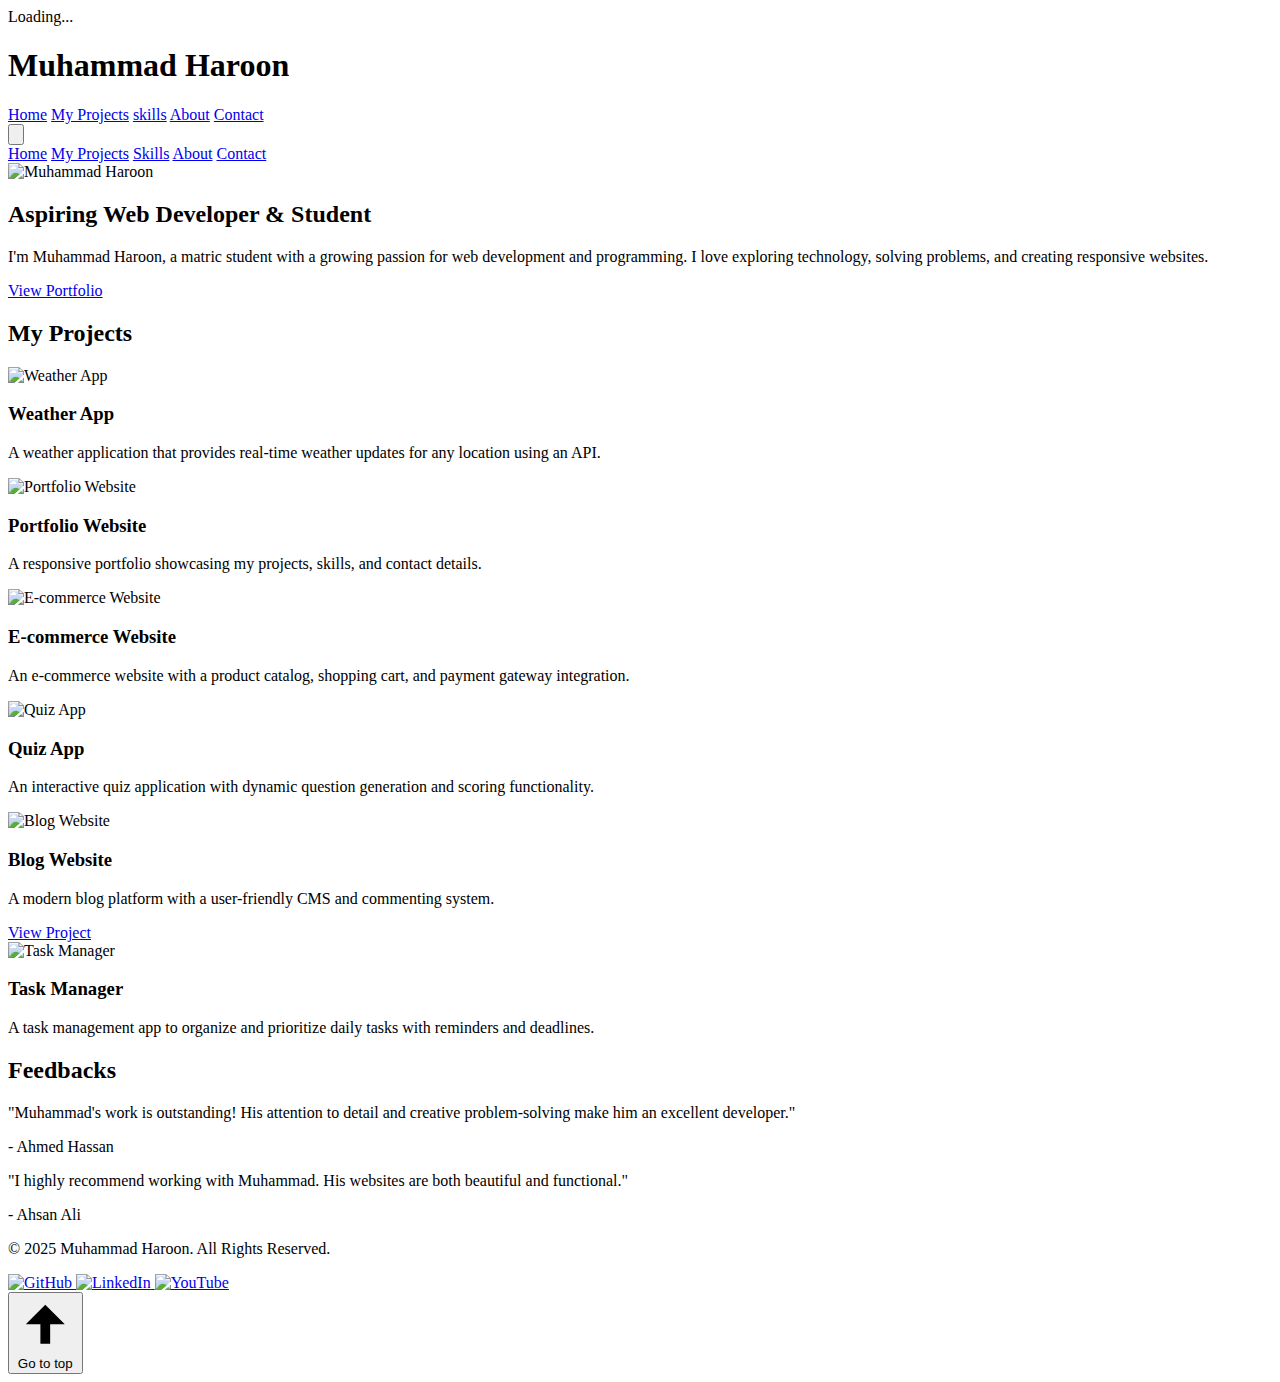
==== index.html @ 2dc2d927 "Added index.html" ====
<!DOCTYPE html>
<html lang="en">

<head>
    <meta charset="UTF-8">
    <meta name="viewport" content="width=device-width, initial-scale=1.0">
    <link rel="preconnect" href="https://fonts.googleapis.com">
    <link rel="preconnect" href="https://fonts.gstatic.com" crossorigin>
    <link
        href="https://fonts.googleapis.com/css2?family=Poppins:ital,wght@0,100;0,200;0,300;0,400;0,500;0,600;0,700;0,800;0,900;1,100;1,200;1,300;1,400;1,500;1,600;1,700;1,800;1,900&display=swap"
        rel="stylesheet">
    <title>Home | Muhammad Haroon Portfolio</title>
    <link href="./style/output.css" rel="stylesheet">
    <link rel="stylesheet" href="style/style.css">
</head>

<body class="bg-gray-100 text-gray-800 font-poppins">
    <!-- Preloader -->
    <div class="preloader flex space-x-2 justify-center items-center bg-black h-screen dark:invert">
        <span class='sr-only'>Loading...</span>
        <div class='h-8 w-8 bg-white rounded-full animate-bounce [animation-delay:-0.3s]'></div>
        <div class='h-8 w-8 bg-white rounded-full animate-bounce [animation-delay:-0.15s]'></div>
        <div class='h-8 w-8 bg-white rounded-full animate-bounce'></div>
    </div>

    <!-- Header -->
    <header class="bg-white bg-opacity-70 backdrop-blur-lg sticky top-0 z-50 shadow-sm">
        <div class="container mx-auto py-4 px-6 flex items-center justify-between">
            <h1 class="text-2xl md:text-3xl font-bold">Muhammad Haroon</h1>
            <nav class="hidden md:flex space-x-4">
                <a href="#" class="text-gray-700 hover:text-gray-900">Home</a>
                <a href="#portfolio" class="text-gray-700 hover:text-gray-900">My Projects</a>
                <a href="pages/skills.html" class="text-gray-700 hover:text-gray-900">skills</a>
                <a href="pages/about.html" class="text-gray-700 hover:text-gray-900">About</a>
                <a href="pages/contact.html" class="text-gray-700 hover:text-gray-900">Contact</a>
            </nav>
            <button class="md:hidden text-gray-700 focus:outline-none" id="menu-button">
                <svg class="w-6 h-6" fill="none" stroke="currentColor" viewBox="0 0 24 24"
                    xmlns="http://www.w3.org/2000/svg">
                    <path stroke-linecap="round" stroke-linejoin="round" stroke-width="2" d="M4 6h16M4 12h16m-7 6h7">
                    </path>
                </svg>
            </button>
        </div>
        <div class="md:hidden hidden" id="mobile-menu">
            <a href="#" class="block px-4 py-2 text-gray-700 hover:bg-gray-200">Home</a>
            <a href="#portfolio" class="block px-4 py-2 text-gray-700 hover:bg-gray-200">My Projects</a>
            <a href="pages/skills.html" class="block px-4 py-2 text-gray-700 hover:bg-gray-200">Skills</a>
            <a href="pages/about.html" class="block px-4 py-2 text-gray-700 hover:bg-gray-200">About</a>
            <a href="pages/contact.html" class="block px-4 py-2 text-gray-700 hover:bg-gray-200">Contact</a>

        </div>
    </header>

    <!-- Hero Section -->
    <section class="container mx-auto flex flex-col md:flex-row items-center gap-8 py-16 px-6 h-screen">
        <div class="w-40 h-40 md:w-80 md:h-80 lg:w-96 lg:h-96 rounded-full overflow-hidden shadow-lg">
            <img src="images/profile.jpg" alt="Muhammad Haroon" class="object-cover w-full h-full">
        </div>
        <div class="text-center md:text-left max-w-2xl">
            <h2 class="text-3xl md:text-5xl font-bold mb-4">Aspiring Web Developer & Student</h2>
            <p class="text-lg md:text-xl mb-4 leading-relaxed">
                I'm <span class="text-xl font-bold">Muhammad Haroon</span>, a matric student with a growing passion for
                web development and programming. I love exploring technology, solving problems, and creating responsive
                websites.
            </p>
            <a href="#portfolio" class="bg-green-500 text-white px-4 py-2 rounded hover:bg-green-600">View Portfolio</a>
        </div>
    </section>

    <!-- Portfolio Section -->
    <section id="portfolio" class="py-16 bg-white">
        <div class="container mx-auto px-6">
            <h2 class="text-3xl md:text-4xl font-bold text-center mb-12">My Projects</h2>
            <div class="grid grid-cols-1 md:grid-cols-3 gap-6">
                <!-- Project 1 -->
                <div class="bg-gray-200 rounded-lg shadow-md p-4">
                    <img src="images/project1.jpg" alt="Weather App" class="rounded-md w-full mb-4">
                    <h3 class="text-xl font-bold mb-2">Weather App</h3>
                    <p class="text-gray-700 mb-4">A weather application that provides real-time weather updates for any
                        location using an API.</p>
                </div>

                <!-- Project 2 -->
                <div class="bg-gray-200 rounded-lg shadow-md p-4">
                    <img src="images/project2.jpg" alt="Portfolio Website" class="rounded-md w-full mb-4">
                    <h3 class="text-xl font-bold mb-2">Portfolio Website</h3>
                    <p class="text-gray-700 mb-4">A responsive portfolio showcasing my projects, skills, and contact
                        details.</p>
                </div>

                <!-- Project 3 -->
                <div class="bg-gray-200 rounded-lg shadow-md p-4">
                    <img src="images/project3.jpg" alt="E-commerce Website" class="rounded-md w-full mb-4">
                    <h3 class="text-xl font-bold mb-2">E-commerce Website</h3>
                    <p class="text-gray-700 mb-4">An e-commerce website with a product catalog, shopping cart, and
                        payment gateway integration.</p>
                </div>

                <!-- Project 4 -->
                <div class="bg-gray-200 rounded-lg shadow-md p-4">
                    <img src="images/project4.jpg" alt="Quiz App" class="rounded-md w-full mb-4">
                    <h3 class="text-xl font-bold mb-2">Quiz App</h3>
                    <p class="text-gray-700 mb-4">An interactive quiz application with dynamic question generation and
                        scoring functionality.</p>
                </div>

                <!-- Project 5 -->
                <div class="bg-gray-200 rounded-lg shadow-md p-4">
                    <img src="images/project5.jpg" alt="Blog Website" class="rounded-md w-full mb-4">
                    <h3 class="text-xl font-bold mb-2">Blog Website</h3>
                    <p class="text-gray-700 mb-4">A modern blog platform with a user-friendly CMS and commenting system.
                    </p>
                    <a href="https://techozia.blogspot.com/" target="_blank" class="text-green-500 hover:underline">View
                        Project</a>
                </div>

                <!-- Project 6 -->
                <div class="bg-gray-200 rounded-lg shadow-md p-4">
                    <img src="images/project6.jpg" alt="Task Manager" class="rounded-md w-full mb-4">
                    <h3 class="text-xl font-bold mb-2">Task Manager</h3>
                    <p class="text-gray-700 mb-4">A task management app to organize and prioritize daily tasks with
                        reminders and deadlines.</p>
                </div>
            </div>
        </div>
    </section>


    <!-- FeedBacks Section -->
    <section id="FeedBacks" class="py-16 bg-gray-100">
        <div class="container mx-auto px-6">
            <h2 class="text-3xl md:text-4xl font-bold text-center mb-12">Feedbacks</h2>
            <div class="grid grid-cols-1 md:grid-cols-2 gap-6">
                <div class="bg-white shadow-md p-4 rounded-lg">
                    <p class="text-gray-800">"Muhammad's work is outstanding! His attention to detail and creative
                        problem-solving make him an excellent developer."</p>
                    <p class="mt-4 text-gray-500 text-sm">- Ahmed Hassan</p>
                </div>
                <div class="bg-white shadow-md p-4 rounded-lg">
                    <p class="text-gray-800">"I highly recommend working with Muhammad. His websites are both beautiful
                        and functional."</p>
                    <p class="mt-4 text-gray-500 text-sm">- Ahsan Ali</p>
                </div>
            </div>
        </div>
    </section>


    <!-- Footer -->
    <footer class="bg-gray-300 py-6">
        <div class="container mx-auto text-center">
            <p>&copy; 2025 Muhammad Haroon. All Rights Reserved.</p>
            <div class="flex justify-center space-x-4 mt-4">
                <a href="https://github.com/mharoon1578" target="_blank" rel="noopener noreferrer"
                    class="text-gray-700 hover:text-gray-500">
                    <img src="images/github.svg" alt="GitHub" class="w-6 h-6">
                </a>
                <a href="https://linkedin.com" target="_blank" rel="noopener noreferrer"
                    class="text-gray-700 hover:text-gray-500">
                    <img src="images/linkedin.svg" alt="LinkedIn" class="w-6 h-6">
                </a>
                <a href="https://www.youtube.com/@CWH-15" target="_blank" rel="noopener noreferrer"
                    class="text-gray-700 hover:text-gray-500">
                    <img src="images/youtube.svg" alt="YouTube" class="w-6 h-6">
                </a>
            </div>
        </div>
    </footer>
    <button id="to-top-button" onclick="goToTop()" title="Go To Top"
        class="hidden fixed z-50 bottom-10 right-7 p-3 border-0 w-12 h-12 rounded-full shadow-md bg-gray-600 hover:bg-gray-700 text-white text-lg font-semibold transition-colors duration-300">
        <svg xmlns="http://www.w3.org/2000/svg" viewBox="0 0 24 24" fill="currentColor" class="w-6 h-6">
            <path d="M12 4l8 8h-6v8h-4v-8H4l8-8z" />
        </svg>
        <span class="sr-only">Go to top</span>
    </button>
    <script>


        const menuButton = document.getElementById('menu-button');
        const mobileMenu = document.getElementById('mobile-menu');

        menuButton.addEventListener('click', () => {
            mobileMenu.classList.toggle('hidden');
        });
        // Preloader
        document.querySelector(".preloader").style.display = "none";

        window.onload = function () {
            document.querySelector(".preloader").style.display = "flex";

            setTimeout(function () {
                document.querySelector(".preloader").style.display = "none";
            }, 1800);
        }

        // ScrollIndicator
        window.onscroll = function () {
            var scrollTop = document.documentElement.scrollTop || document.body.scrollTop;
            var docHeight = document.documentElement.scrollHeight - document.documentElement.clientHeight;
            var scrollPercentage = (scrollTop / docHeight) * 100;

            document.getElementById("scrollIndicator").style.width = scrollPercentage + "%";
        }
        // Get the 'to top' button element by ID
        var toTopButton = document.getElementById("to-top-button");

        // Check if the button exists
        if (toTopButton) {

            // On scroll event, toggle button visibility based on scroll position
            window.onscroll = function () {
                if (document.body.scrollTop > 500 || document.documentElement.scrollTop > 500) {
                    toTopButton.classList.remove("hidden");
                } else {
                    toTopButton.classList.add("hidden");
                }
            };

            // Function to scroll to the top of the page smoothly
            window.goToTop = function () {
                window.scrollTo({
                    top: 0,
                    behavior: 'smooth'
                });
            };
        }
    </script>
</body>

</html>
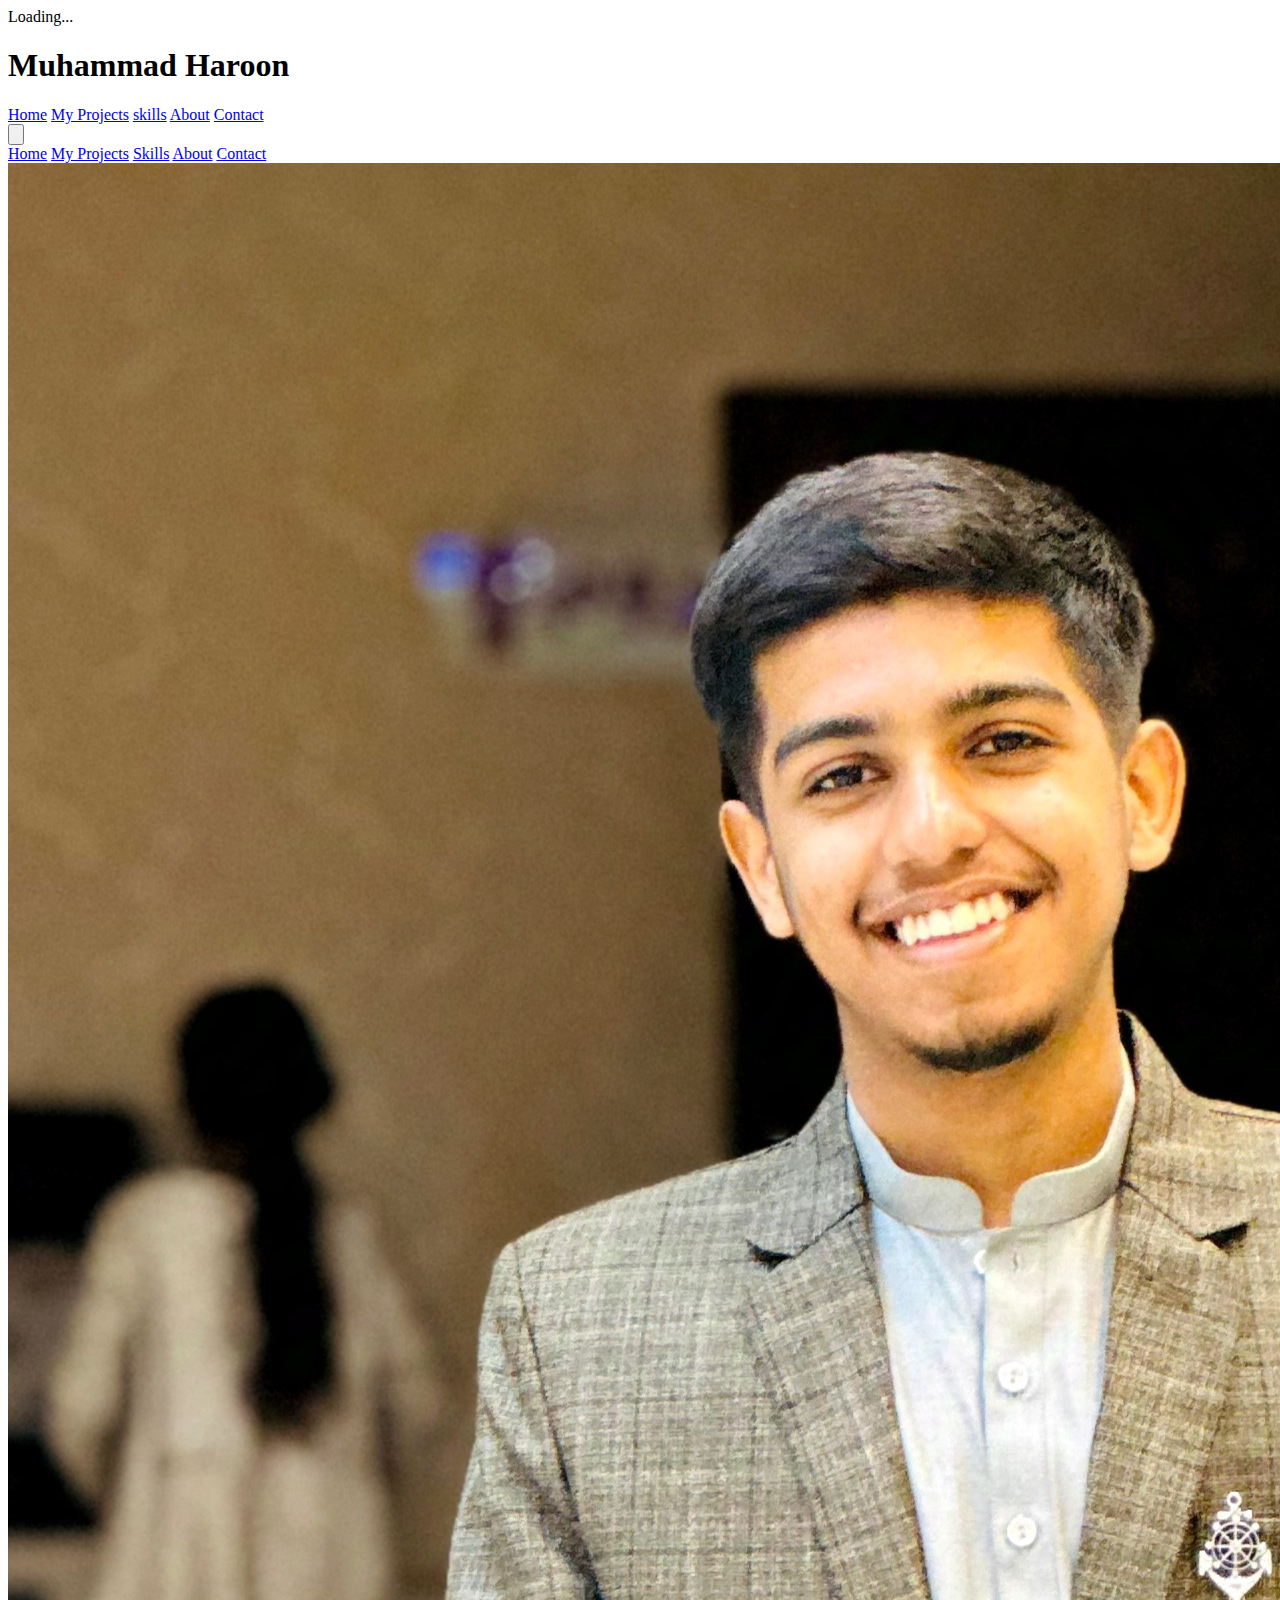
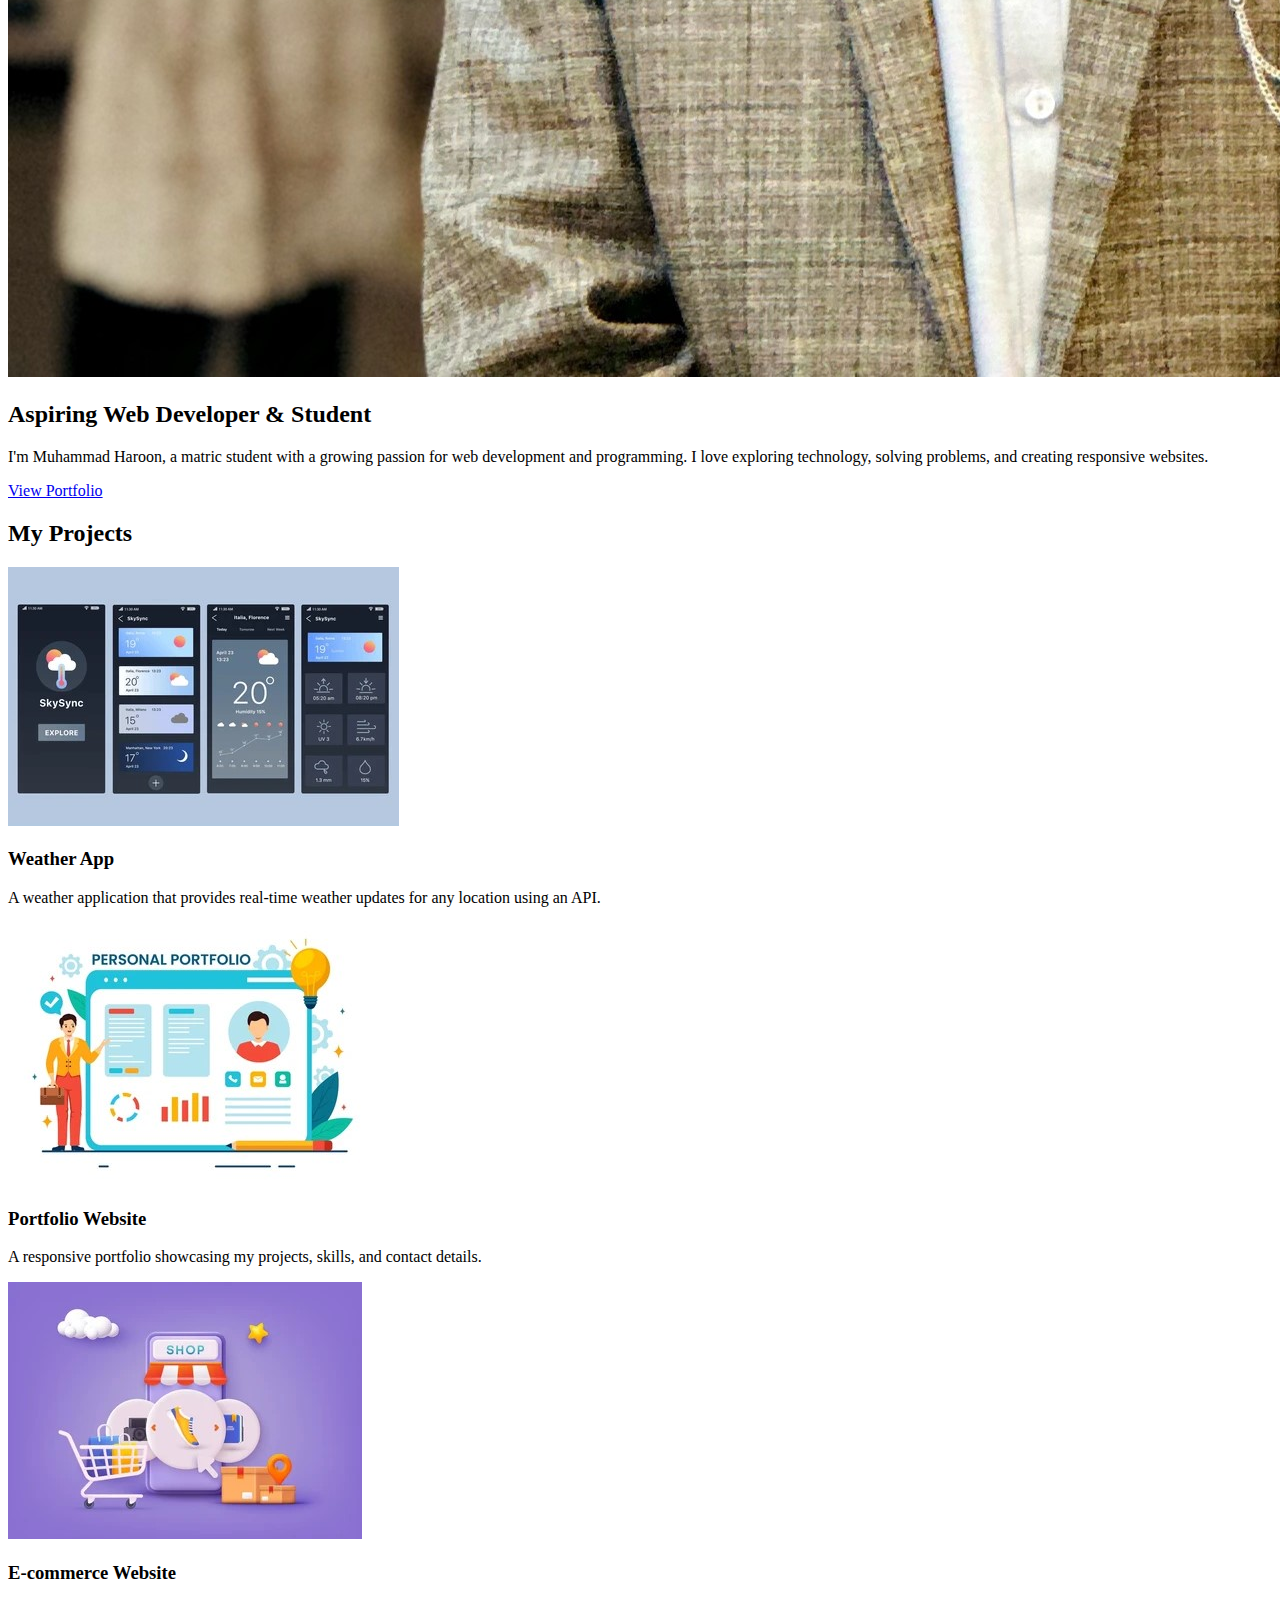
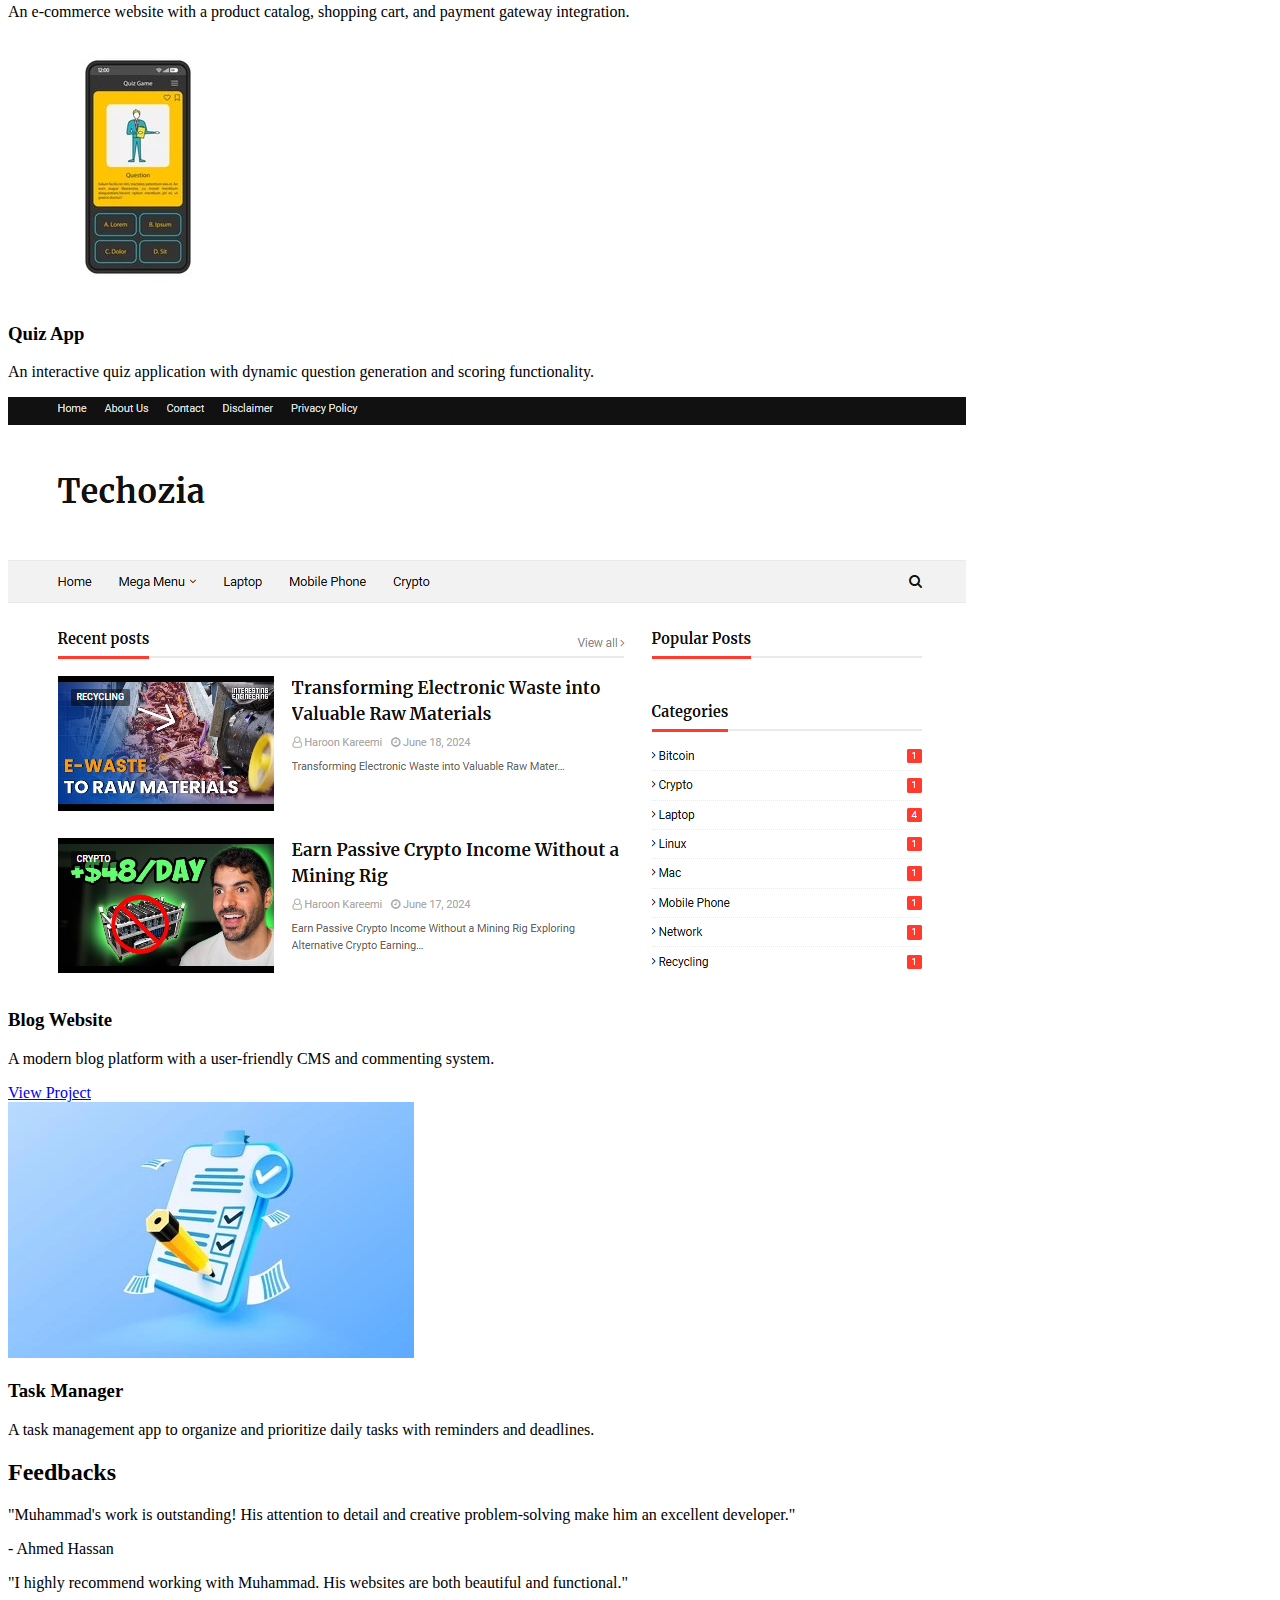
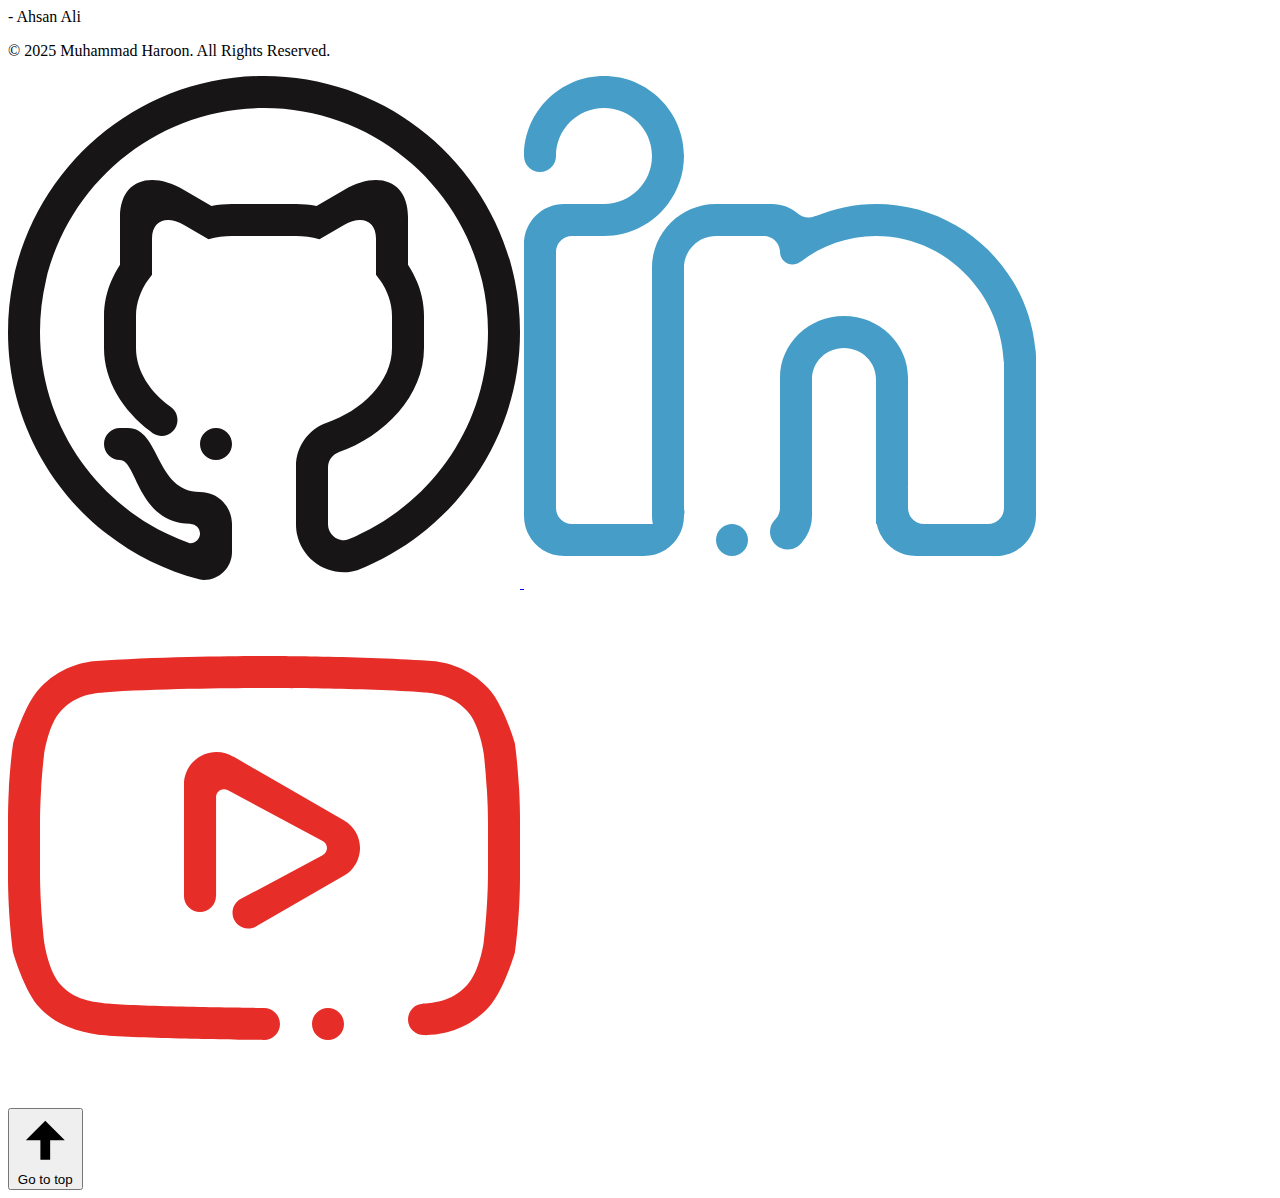
==== commit 016e4455: "Update index.html" ====
--- a/index.html
+++ b/index.html
@@ -11,7 +11,6 @@
         rel="stylesheet">
     <title>Home | Muhammad Haroon Portfolio</title>
     <link href="./style/output.css" rel="stylesheet">
-    <link rel="stylesheet" href="style/style.css">
 </head>
 
 <body class="bg-gray-100 text-gray-800 font-poppins">
@@ -228,4 +227,4 @@
     </script>
 </body>
 
-</html>+</html>
